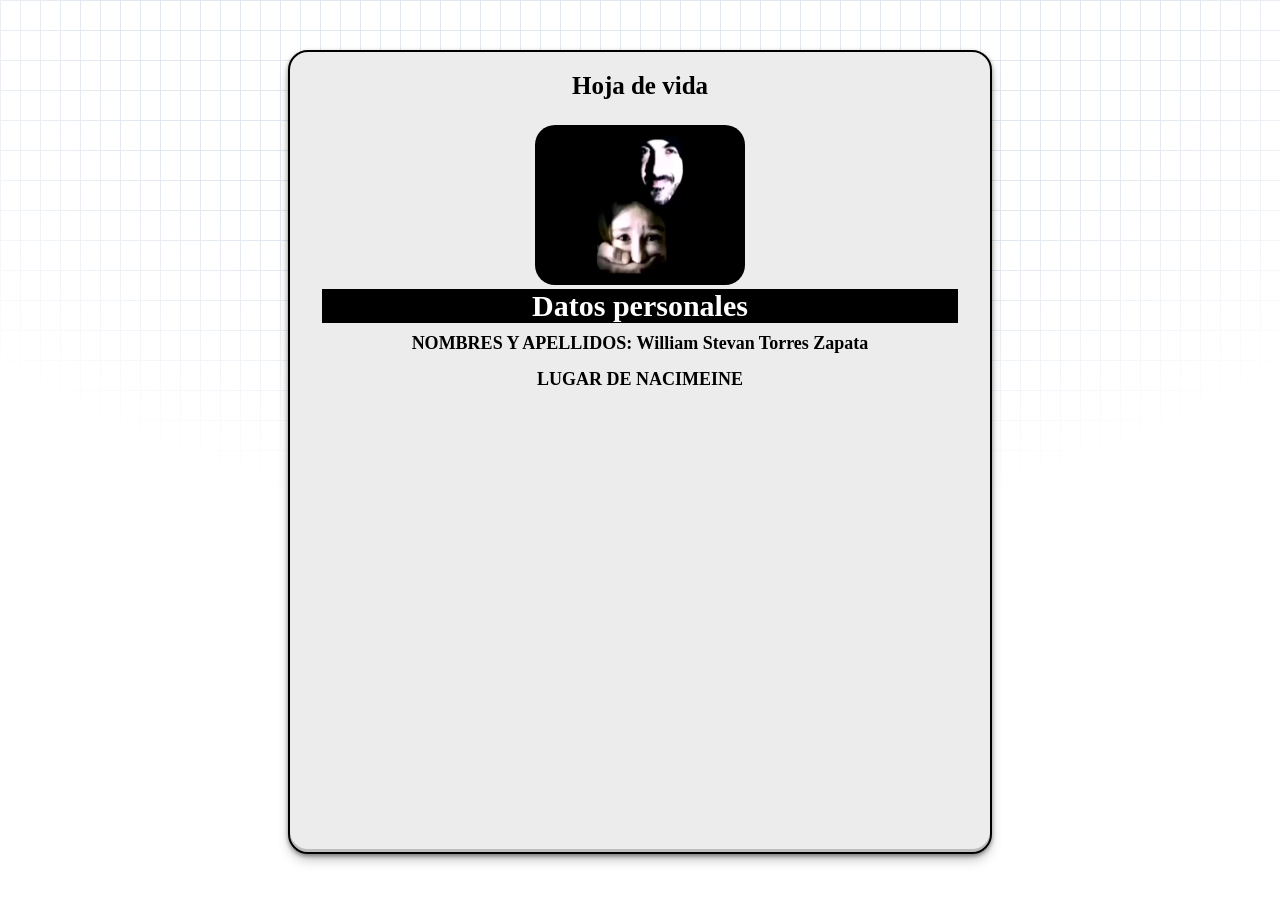
==== index.html @ a725bb1c "Creacion William" ====
<!DOCTYPE html>
<html lang="es">
<head>
    <meta charset="UTF-8">
    <meta name="viewport" content="width=device-width, initial-scale=1.0">
    <title>Hoja de vida</title>
    <link rel="stylesheet" href="style.css">
</head>
<body>
<div class="grid-wrapper">
 <div class="grid-background"></div>
 <div class="card">
    <h3>Hoja  de vida</h3>
    <img src="Img/65c7005f8ef31.webp" alt=""> 
    <div class="contenedor1">
        <div class="contenedor2" style="margin-left: 2rem; margin-right: 2rem;">
            <h1>Datos personales</h1>
        </div>
    </div>
    <h2>NOMBRES Y APELLIDOS: William Stevan Torres Zapata</h2>
    <h2>LUGAR DE NACIMEINE</h2>
 </div>
</div>
</body>
</html>
---- style.css ----
/* From Uiverse.io by Gautammsharma */ 
.grid-background {
  position: absolute;
  top: 0;
  right: 0;
  bottom: 0;
  left: 0;
  z-index: 0;
  background-image: linear-gradient(to right, #e2e8f0 1px, transparent 1px),
    linear-gradient(to bottom, #e2e8f0 1px, transparent 1px);
  background-size: 20px 30px;
  -webkit-mask-image: radial-gradient(
    ellipse 70% 60% at 50% 0%,
    #000 60%,
    transparent 100%
  );
  mask-image: radial-gradient(
    ellipse 70% 60% at 50% 0%,
    #000 60%,
    transparent 100%
  );
}

/* From Uiverse.io by adamgiebl */ 
.card {
  width: 700px;
  height: 800px;
  margin: 50px auto;
  background: rgb(236, 236, 236);
  position: relative;
  text-align: center;
  border-radius: 20px;
  border: 2px solid black;
  box-shadow: rgba(0, 0, 0, 0.4) 0px 2px 4px, rgba(0, 0, 0, 0.3) 0px 7px 13px -3px, rgba(0, 0, 0, 0.2) 0px -3px 0px inset;
}

h1 {
  font-size: 30px;
  color: white;
  margin-top: 20px;
  background-color: black;
  margin: 0px;
}

h2 {
  font-size: 18px;
  color: black;
  margin-top: 10px;
}

h3 {
  font-size: 25px;
  color: black;
  margin-top: 20px;
}

img {
  width: 30%;
  height: 20%;
  object-fit: cover;
  border-radius: 20px;
}
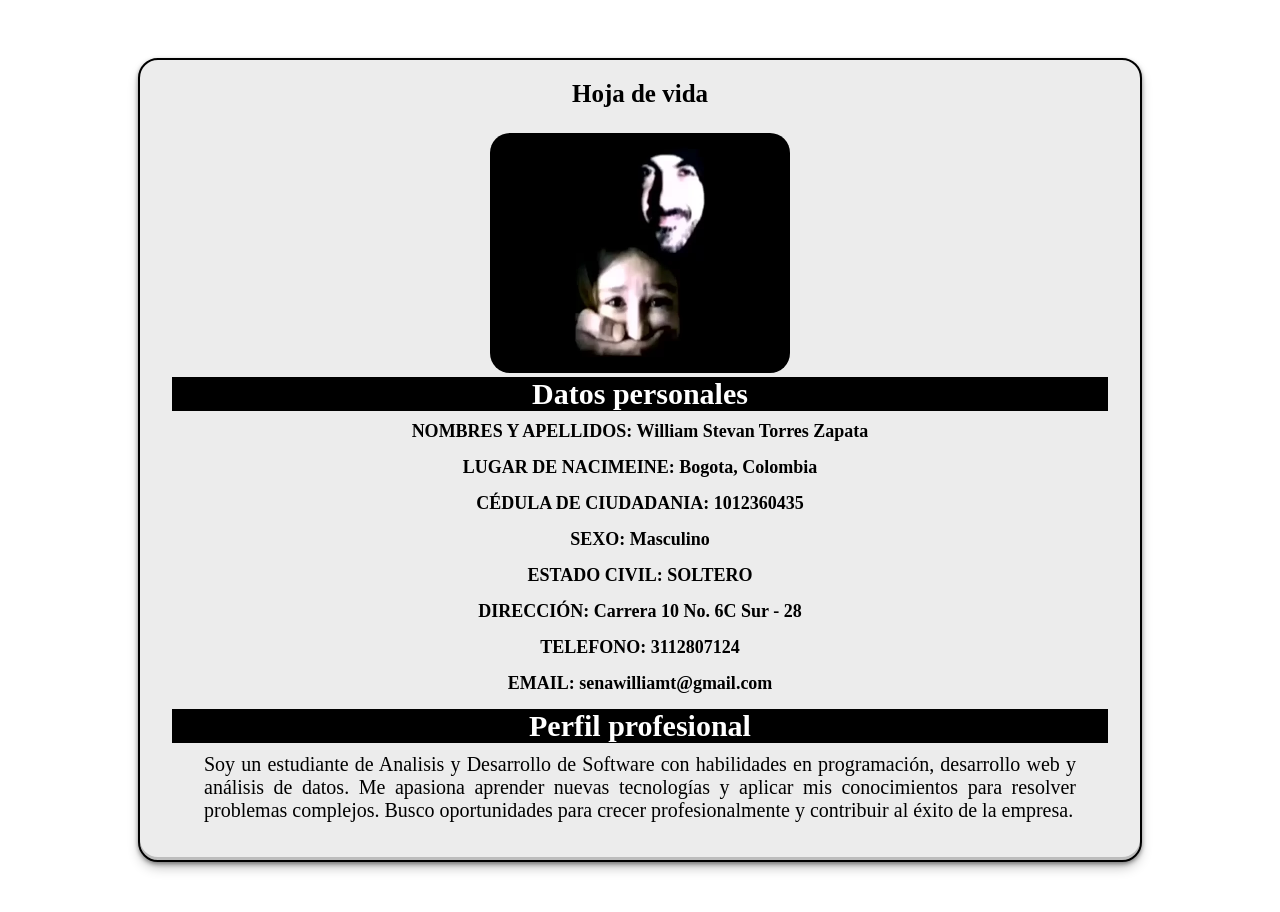
==== commit fb8c9527: "estructuración portafolio" ====
--- a/index.html
+++ b/index.html
@@ -6,20 +6,34 @@
     <title>Hoja de vida</title>
     <link rel="stylesheet" href="style.css">
 </head>
+<header>
+</header>
 <body>
-<div class="grid-wrapper">
- <div class="grid-background"></div>
- <div class="card">
-    <h3>Hoja  de vida</h3>
-    <img src="Img/65c7005f8ef31.webp" alt=""> 
-    <div class="contenedor1">
+    <!-- From Uiverse.io by vikas7754 --> 
+    <div class="container"></div>
+        <div class="card">
+        <h3>Hoja  de vida</h3>
+        <img src="Img/65c7005f8ef31.webp" alt=""> 
+            <div class="contenedor1">
+                <div class="contenedor2" style="margin-left: 2rem; margin-right: 2rem;">
+                <h1>Datos personales</h1>
+                </div>
+            </div>
+        <div class="contenedor3" style="flex-wrap: wrap;">
+            <h2>NOMBRES Y APELLIDOS: William Stevan Torres Zapata</h2>
+            <h2>LUGAR DE NACIMEINE: Bogota, Colombia</h2>
+            <h2>CÉDULA DE CIUDADANIA: 1012360435</h2>
+            <h2>SEXO: Masculino</h2>
+            <h2>ESTADO CIVIL: SOLTERO</h2>
+            <h2>DIRECCIÓN: Carrera 10 No. 6C Sur - 28</h2>
+            <h2>TELEFONO: 3112807124</h2>
+            <h2>EMAIL: senawilliamt@gmail.com</h2>
+        </div>
         <div class="contenedor2" style="margin-left: 2rem; margin-right: 2rem;">
-            <h1>Datos personales</h1>
+            <h1>Perfil profesional</h1>
+            <p>Soy un estudiante de Analisis y Desarrollo de Software con habilidades en programación, desarrollo web y análisis de datos. Me apasiona aprender nuevas tecnologías y aplicar mis conocimientos para resolver problemas complejos. Busco oportunidades para crecer profesionalmente y contribuir al éxito de la empresa.</p>
         </div>
-    </div>
-    <h2>NOMBRES Y APELLIDOS: William Stevan Torres Zapata</h2>
-    <h2>LUGAR DE NACIMEINE</h2>
  </div>
-</div>
+
 </body>
 </html>
--- a/style.css
+++ b/style.css
@@ -1,29 +1,6 @@
-/* From Uiverse.io by Gautammsharma */ 
-.grid-background {
-  position: absolute;
-  top: 0;
-  right: 0;
-  bottom: 0;
-  left: 0;
-  z-index: 0;
-  background-image: linear-gradient(to right, #e2e8f0 1px, transparent 1px),
-    linear-gradient(to bottom, #e2e8f0 1px, transparent 1px);
-  background-size: 20px 30px;
-  -webkit-mask-image: radial-gradient(
-    ellipse 70% 60% at 50% 0%,
-    #000 60%,
-    transparent 100%
-  );
-  mask-image: radial-gradient(
-    ellipse 70% 60% at 50% 0%,
-    #000 60%,
-    transparent 100%
-  );
-}
-
 /* From Uiverse.io by adamgiebl */ 
 .card {
-  width: 700px;
+  width: 1000px;
   height: 800px;
   margin: 50px auto;
   background: rgb(236, 236, 236);
@@ -54,9 +31,85 @@
   margin-top: 20px;
 }
 
+p {
+  font-size: 20px;
+  color: black;
+  margin-top: 10px;
+  text-align: justify;
+  margin-left: 2rem;
+  margin-right: 2rem;
+}
+
 img {
   width: 30%;
-  height: 20%;
+  height: 30%;
   object-fit: cover;
   border-radius: 20px;
-}+}
+/* From Uiverse.io by vikas7754 */ 
+.container {
+  width: 100%;
+  height: 100%;
+  /* Add your background pattern here */
+  --sz: 15px;
+  --c0: #000;
+  --c1: #c71175;
+  --ts: 50% / calc(var(--sz) * 8) calc(var(--sz) * 16);
+  margin: 0;
+  padding: 0;
+  overflow: hidden;
+  --dot: var(--c1) 0 calc(var(--sz) * 0.78),
+    #fff0 calc(calc(var(--sz) * 0.78) + 1px) 100%;
+  --dot2: radial-gradient(circle at 90% 0%, var(--dot)) var(--ts),
+    radial-gradient(circle at 65% 0%, var(--dot)) var(--ts),
+    radial-gradient(circle at 40% 0%, var(--dot)) var(--ts),
+    radial-gradient(circle at 15% 0%, var(--dot)) var(--ts);
+  --cg1: conic-gradient(from -90deg at 5% 51%, var(--c0) 0 90deg, #fff0 0 100%)
+    var(--ts);
+  --cg2: conic-gradient(from -90deg at 25% 50%, var(--c1) 0 90deg, #fff0 0 100%)
+    var(--ts);
+  --cg3: conic-gradient(
+      from -90deg at 30% 38.5%,
+      var(--c0) 0 90deg,
+      #fff0 0 100%
+    )
+    var(--ts);
+  --cg4: conic-gradient(
+      from -90deg at 50% 37.5%,
+      var(--c1) 0 90deg,
+      #fff0 0 100%
+    )
+    var(--ts);
+  --cg5: conic-gradient(from -90deg at 55% 26%, var(--c0) 0 90deg, #fff0 0 100%)
+    var(--ts);
+  --cg6: conic-gradient(from -90deg at 75% 25%, var(--c1) 0 90deg, #fff0 0 100%)
+    var(--ts);
+  --cg7: conic-gradient(
+      from -90deg at 80% 13.5%,
+      var(--c0) 0 90deg,
+      #fff0 0 100%
+    )
+    var(--ts);
+  --cg8: conic-gradient(
+      from -90deg at 100% 12.5%,
+      var(--c1) 0 90deg,
+      #fff0 0 100%
+    )
+    var(--ts);
+
+  background: var(--dot2), var(--dot2),
+    radial-gradient(circle at 90% 100%, var(--dot)) var(--ts),
+    radial-gradient(circle at 65% 100%, var(--dot)) var(--ts),
+    radial-gradient(circle at 40% 100%, var(--dot)) var(--ts),
+    radial-gradient(circle at 15% 100%, var(--dot)) var(--ts),
+    radial-gradient(circle at 90% 12.5%, var(--dot)) var(--ts),
+    radial-gradient(circle at 65% 25%, var(--dot)) var(--ts),
+    radial-gradient(circle at 40% 37.5%, var(--dot)) var(--ts),
+    radial-gradient(circle at 15% 50%, var(--dot)) var(--ts), var(--cg1),
+    var(--cg1), var(--cg2), var(--cg2), var(--cg3), var(--cg3), var(--cg4),
+    var(--cg4), var(--cg5), var(--cg5), var(--cg6), var(--cg6), var(--cg7),
+    var(--cg7), var(--cg8), var(--cg8),
+    linear-gradient(-45deg, #fff0 0 32.25%, #0002 50%, #000 77.5%) var(--ts),
+    linear-gradient(-45deg, #fff0 0 32.25%, #000 60%) var(--ts),
+    repeating-linear-gradient(90deg, var(--c0) 0 5%, var(--c1) 0 25%) var(--ts);
+}
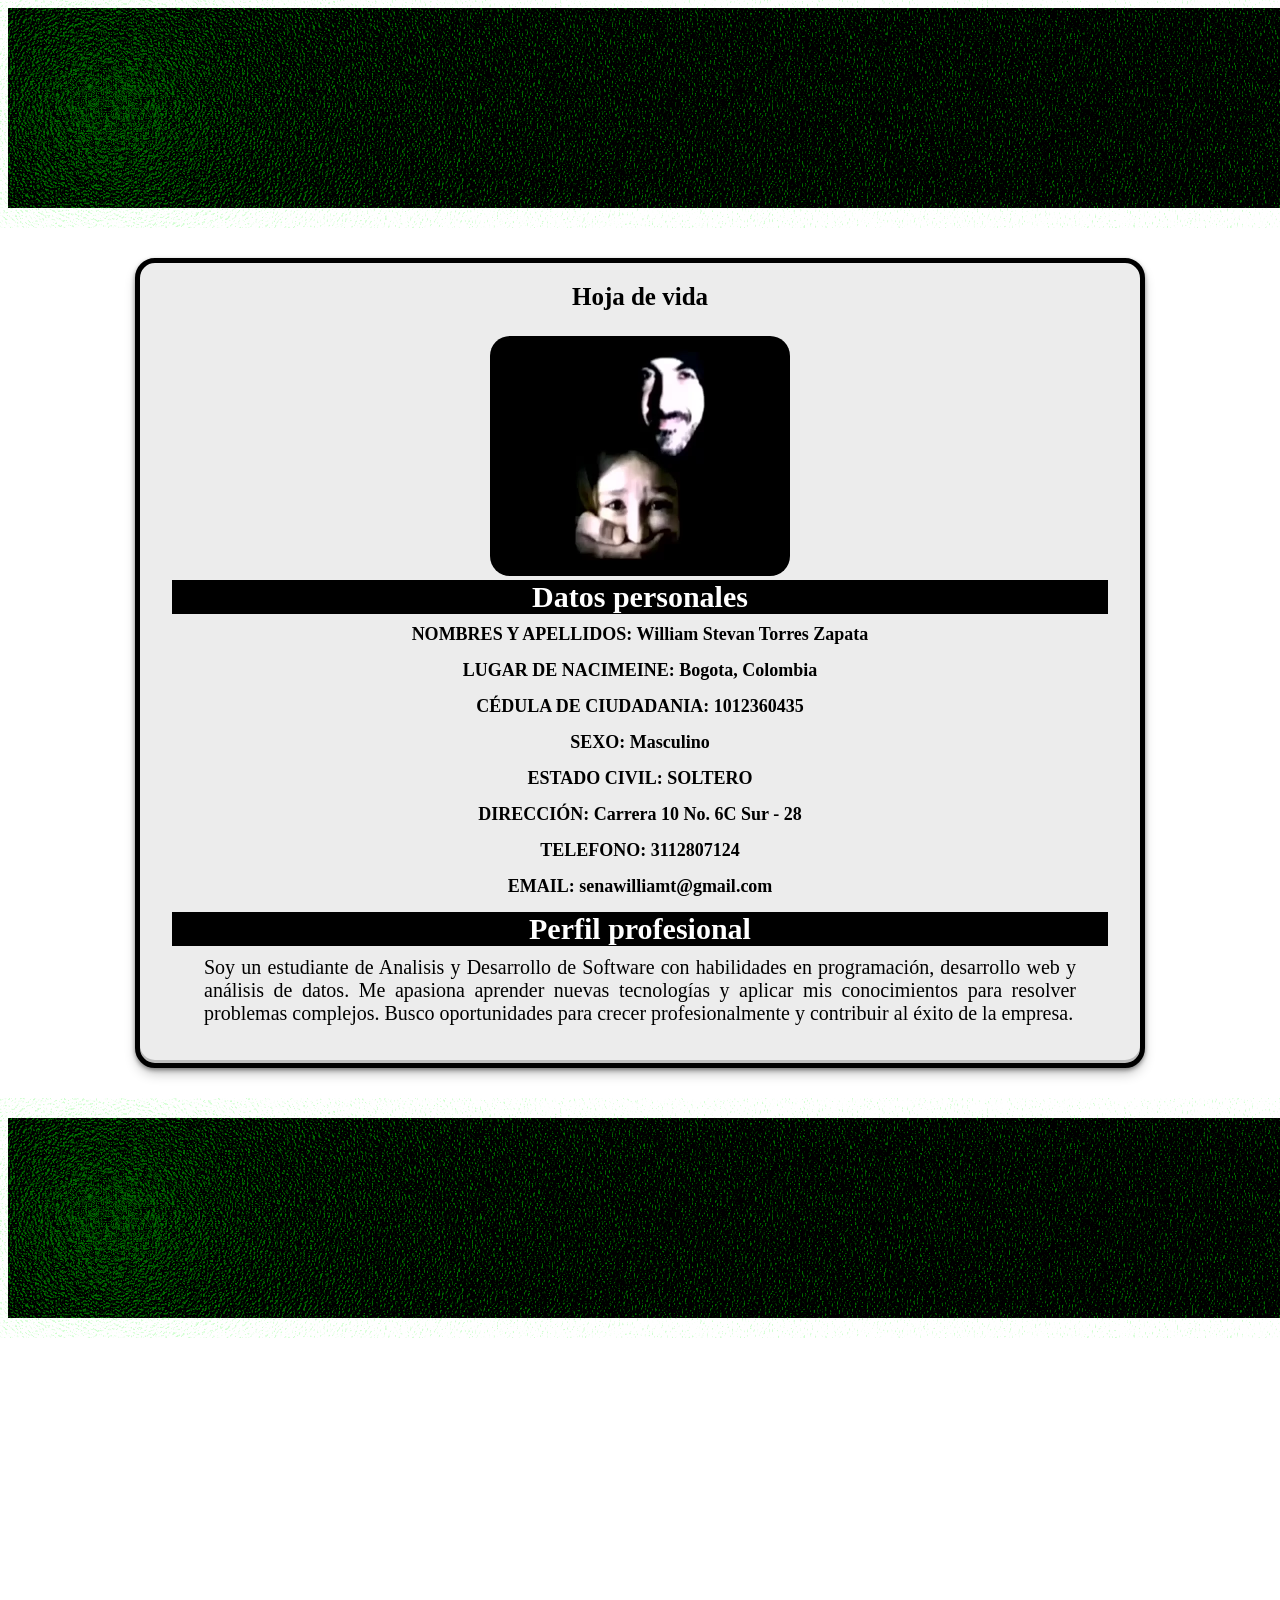
==== commit b2c58d82: "cambios2.0" ====
--- a/index.html
+++ b/index.html
@@ -6,11 +6,46 @@
     <title>Hoja de vida</title>
     <link rel="stylesheet" href="style.css">
 </head>
+<body>
 <header>
+    <!-- From Uiverse.io by chase2k25 --> 
+    <div class="encrypted-neon-pattern">
+    <svg class="texture-filter">
+        <filter id="neon-texture">
+        <feTurbulence
+            result="noise"
+            numOctaves="2"
+            baseFrequency="0.6"
+            type="fractalNoise"
+        ></feTurbulence>
+        <feSpecularLighting
+            result="specular"
+            lighting-color="#008000"
+            specularExponent="25"
+            specularConstant="0.9"
+            surfaceScale="3"
+            in="noise"
+        >
+            <fePointLight z="90" y="100" x="100"></fePointLight>
+        </feSpecularLighting>
+        <feComposite
+            result="litNoise"
+            operator="over"
+            in2="SourceGraphic"
+            in="specular"
+        ></feComposite>
+        <feBlend mode="screen" in2="litNoise" in="SourceGraphic"></feBlend>
+        </filter>
+    </svg>
 </header>
-<body>
-    <!-- From Uiverse.io by vikas7754 --> 
-    <div class="container"></div>
+    <!-- From Uiverse.io by jaykdoe --> 
+    <div class="container">
+    <div id="stars"></div>
+    <div id="stars2"></div>
+    <div id="stars3"></div>
+    <div></div>
+    </div>
+    </div>
         <div class="card">
         <h3>Hoja  de vida</h3>
         <img src="Img/65c7005f8ef31.webp" alt=""> 
@@ -34,6 +69,37 @@
             <p>Soy un estudiante de Analisis y Desarrollo de Software con habilidades en programación, desarrollo web y análisis de datos. Me apasiona aprender nuevas tecnologías y aplicar mis conocimientos para resolver problemas complejos. Busco oportunidades para crecer profesionalmente y contribuir al éxito de la empresa.</p>
         </div>
  </div>
+<footer>
+    <!-- From Uiverse.io by chase2k25 --> 
+    <div class="encrypted-neon-pattern">
+    <svg class="texture-filter">
+        <filter id="neon-texture">
+        <feTurbulence
+            result="noise"
+            numOctaves="2"
+            baseFrequency="0.6"
+            type="fractalNoise"
+        ></feTurbulence>
+        <feSpecularLighting
+            result="specular"
+            lighting-color="#008000"
+            specularExponent="25"
+            specularConstant="0.9"
+            surfaceScale="3"
+            in="noise"
+        >
+            <fePointLight z="90" y="100" x="100"></fePointLight>
+        </feSpecularLighting>
+        <feComposite
+            result="litNoise"
+            operator="over"
+            in2="SourceGraphic"
+            in="specular"
+        ></feComposite>
+        <feBlend mode="screen" in2="litNoise" in="SourceGraphic"></feBlend>
+        </filter>
+    </svg>
+</footer>
+</body>
 
-</body>
 </html>
--- a/style.css
+++ b/style.css
@@ -1,3 +1,6 @@
+* {
+  
+}
 /* From Uiverse.io by adamgiebl */ 
 .card {
   width: 1000px;
@@ -7,7 +10,7 @@
   position: relative;
   text-align: center;
   border-radius: 20px;
-  border: 2px solid black;
+  border: 5px solid rgb(0, 0, 0);
   box-shadow: rgba(0, 0, 0, 0.4) 0px 2px 4px, rgba(0, 0, 0, 0.3) 0px 7px 13px -3px, rgba(0, 0, 0, 0.2) 0px -3px 0px inset;
 }
 
@@ -46,70 +49,2144 @@
   object-fit: cover;
   border-radius: 20px;
 }
-/* From Uiverse.io by vikas7754 */ 
+/* From Uiverse.io by chase2k25 */ 
+.grid-wrapper {
+  height: 100%;
+  width: 100%;
+  position: relative;
+  background-color: #f8fafc;
+  display: flex;
+}
+
+.grid-background {
+  position: absolute;
+  display: flex;
+  top: 0;
+  right: 0;
+  bottom: 0;
+  left: 0;
+  z-index: 0;
+  background-image: linear-gradient(to right, #e2e8f0 1px, transparent 1px),
+    linear-gradient(to bottom, #e2e8f0 1px, transparent 1px);
+  background-size: 20px 30px;
+  -webkit-mask-image: radial-gradient(
+    ellipse 70% 60% at 50% 0%,
+    #000 60%,
+    transparent 100%
+  );
+  mask-image: radial-gradient(
+    ellipse 70% 60% at 50% 0%,
+    #000 60%,
+    transparent 100%
+  );
+}
+.encrypted-neon-pattern {
+  width: 2545px;
+  height: 200px;
+  background: linear-gradient(135deg, #000000, #000000 50%, #000000);
+  filter: url(#neon-texture);
+  position: absolute;
+  display: flex;
+}
+
+/* From Uiverse.io by jaykdoe */ 
 .container {
-  width: 100%;
-  height: 100%;
-  /* Add your background pattern here */
-  --sz: 15px;
-  --c0: #000;
-  --c1: #c71175;
-  --ts: 50% / calc(var(--sz) * 8) calc(var(--sz) * 16);
-  margin: 0;
-  padding: 0;
+  height: 200px;
+  width: 2545px;
+  background: radial-gradient(ellipse at bottom, #1b2735 0%, #090a0f 100%);
   overflow: hidden;
-  --dot: var(--c1) 0 calc(var(--sz) * 0.78),
-    #fff0 calc(calc(var(--sz) * 0.78) + 1px) 100%;
-  --dot2: radial-gradient(circle at 90% 0%, var(--dot)) var(--ts),
-    radial-gradient(circle at 65% 0%, var(--dot)) var(--ts),
-    radial-gradient(circle at 40% 0%, var(--dot)) var(--ts),
-    radial-gradient(circle at 15% 0%, var(--dot)) var(--ts);
-  --cg1: conic-gradient(from -90deg at 5% 51%, var(--c0) 0 90deg, #fff0 0 100%)
-    var(--ts);
-  --cg2: conic-gradient(from -90deg at 25% 50%, var(--c1) 0 90deg, #fff0 0 100%)
-    var(--ts);
-  --cg3: conic-gradient(
-      from -90deg at 30% 38.5%,
-      var(--c0) 0 90deg,
-      #fff0 0 100%
-    )
-    var(--ts);
-  --cg4: conic-gradient(
-      from -90deg at 50% 37.5%,
-      var(--c1) 0 90deg,
-      #fff0 0 100%
-    )
-    var(--ts);
-  --cg5: conic-gradient(from -90deg at 55% 26%, var(--c0) 0 90deg, #fff0 0 100%)
-    var(--ts);
-  --cg6: conic-gradient(from -90deg at 75% 25%, var(--c1) 0 90deg, #fff0 0 100%)
-    var(--ts);
-  --cg7: conic-gradient(
-      from -90deg at 80% 13.5%,
-      var(--c0) 0 90deg,
-      #fff0 0 100%
-    )
-    var(--ts);
-  --cg8: conic-gradient(
-      from -90deg at 100% 12.5%,
-      var(--c1) 0 90deg,
-      #fff0 0 100%
-    )
-    var(--ts);
+}
 
-  background: var(--dot2), var(--dot2),
-    radial-gradient(circle at 90% 100%, var(--dot)) var(--ts),
-    radial-gradient(circle at 65% 100%, var(--dot)) var(--ts),
-    radial-gradient(circle at 40% 100%, var(--dot)) var(--ts),
-    radial-gradient(circle at 15% 100%, var(--dot)) var(--ts),
-    radial-gradient(circle at 90% 12.5%, var(--dot)) var(--ts),
-    radial-gradient(circle at 65% 25%, var(--dot)) var(--ts),
-    radial-gradient(circle at 40% 37.5%, var(--dot)) var(--ts),
-    radial-gradient(circle at 15% 50%, var(--dot)) var(--ts), var(--cg1),
-    var(--cg1), var(--cg2), var(--cg2), var(--cg3), var(--cg3), var(--cg4),
-    var(--cg4), var(--cg5), var(--cg5), var(--cg6), var(--cg6), var(--cg7),
-    var(--cg7), var(--cg8), var(--cg8),
-    linear-gradient(-45deg, #fff0 0 32.25%, #0002 50%, #000 77.5%) var(--ts),
-    linear-gradient(-45deg, #fff0 0 32.25%, #000 60%) var(--ts),
-    repeating-linear-gradient(90deg, var(--c0) 0 5%, var(--c1) 0 25%) var(--ts);
+#stars {
+  width: 1px;
+  height: 1px;
+  background: transparent;
+  box-shadow:
+    501px 811px #fff,
+    1450px 1324px #fff,
+    1093px 1780px #fff,
+    1469px 678px #fff,
+    904px 741px #fff,
+    1160px 781px #fff,
+    1841px 1962px #fff,
+    1630px 1667px #fff,
+    1788px 676px #fff,
+    367px 1734px #fff,
+    1343px 156px #fff,
+    1283px 1142px #fff,
+    1062px 378px #fff,
+    1395px 467px #fff,
+    1017px 1891px #fff,
+    137px 1114px #fff,
+    1767px 1403px #fff,
+    1543px 11px #fff,
+    1078px 181px #fff,
+    1189px 1574px #fff,
+    1697px 1551px #fff,
+    439px 472px #fff,
+    1491px 677px #fff,
+    1364px 599px #fff,
+    34px 382px #fff,
+    1221px 1584px #fff,
+    1266px 1499px #fff,
+    169px 1907px #fff,
+    1219px 1125px #fff,
+    659px 18px #fff,
+    1731px 1959px #fff,
+    332px 1216px #fff,
+    1913px 788px #fff,
+    80px 712px #fff,
+    326px 1605px #fff,
+    574px 1502px #fff,
+    473px 1653px #fff,
+    404px 975px #fff,
+    322px 1797px #fff,
+    425px 1321px #fff,
+    1121px 1797px #fff,
+    731px 647px #fff,
+    891px 1584px #fff,
+    1523px 109px #fff,
+    1379px 244px #fff,
+    865px 1064px #fff,
+    493px 956px #fff,
+    624px 1380px #fff,
+    440px 619px #fff,
+    1630px 767px #fff,
+    955px 1196px #fff,
+    62px 729px #fff,
+    126px 946px #fff,
+    1256px 896px #fff,
+    1444px 256px #fff,
+    661px 1628px #fff,
+    1078px 1716px #fff,
+    300px 737px #fff,
+    1734px 413px #fff,
+    1296px 129px #fff,
+    1771px 1678px #fff,
+    977px 1764px #fff,
+    1879px 549px #fff,
+    665px 1531px #fff,
+    89px 701px #fff,
+    1084px 1183px #fff,
+    1597px 1576px #fff,
+    1354px 1774px #fff,
+    554px 1471px #fff,
+    1469px 287px #fff,
+    887px 106px #fff,
+    1962px 766px #fff,
+    638px 805px #fff,
+    1651px 741px #fff,
+    1517px 1826px #fff,
+    24px 1152px #fff,
+    507px 558px #fff,
+    1262px 652px #fff,
+    246px 1048px #fff,
+    1077px 421px #fff,
+    1866px 1847px #fff,
+    1986px 1561px #fff,
+    704px 632px #fff,
+    1991px 1875px #fff,
+    1227px 395px #fff,
+    45px 1116px #fff,
+    247px 786px #fff,
+    890px 607px #fff,
+    787px 1235px #fff,
+    557px 524px #fff,
+    1582px 1285px #fff,
+    1725px 1366px #fff,
+    952px 747px #fff,
+    251px 458px #fff,
+    1500px 1250px #fff,
+    1999px 1734px #fff,
+    1336px 1955px #fff,
+    1705px 1464px #fff,
+    728px 697px #fff,
+    594px 510px #fff,
+    1345px 1990px #fff,
+    1919px 1803px #fff,
+    1117px 966px #fff,
+    1629px 97px #fff,
+    1046px 1196px #fff,
+    810px 1092px #fff,
+    722px 976px #fff,
+    406px 18px #fff,
+    1665px 1860px #fff,
+    1758px 1628px #fff,
+    1183px 463px #fff,
+    564px 239px #fff,
+    13px 1767px #fff,
+    1482px 1472px #fff,
+    1700px 347px #fff,
+    1362px 244px #fff,
+    1141px 1708px #fff,
+    22px 885px #fff,
+    374px 1309px #fff,
+    1034px 1037px #fff,
+    1725px 1086px #fff,
+    1343px 1921px #fff,
+    596px 903px #fff,
+    1061px 478px #fff,
+    18px 1409px #fff,
+    729px 1364px #fff,
+    264px 911px #fff,
+    677px 1442px #fff,
+    123px 33px #fff,
+    1303px 646px #fff,
+    1945px 792px #fff,
+    1305px 938px #fff,
+    918px 1536px #fff,
+    620px 948px #fff,
+    183px 646px #fff,
+    695px 687px #fff,
+    881px 272px #fff,
+    1521px 1212px #fff,
+    1423px 1022px #fff,
+    1545px 1271px #fff,
+    1393px 348px #fff,
+    685px 1910px #fff,
+    1446px 856px #fff,
+    73px 1201px #fff,
+    736px 999px #fff,
+    673px 796px #fff,
+    469px 850px #fff,
+    1912px 142px #fff,
+    1278px 664px #fff,
+    184px 1990px #fff,
+    1173px 1312px #fff,
+    782px 1879px #fff,
+    323px 1035px #fff,
+    611px 908px #fff,
+    565px 1449px #fff,
+    748px 1713px #fff,
+    1047px 490px #fff,
+    1040px 1872px #fff,
+    1818px 1659px #fff,
+    1806px 1327px #fff,
+    386px 575px #fff,
+    1550px 463px #fff,
+    148px 687px #fff,
+    651px 1683px #fff,
+    1588px 1194px #fff,
+    1831px 2px #fff,
+    581px 876px #fff,
+    1396px 1743px #fff,
+    1212px 1810px #fff,
+    421px 1920px #fff,
+    658px 1461px #fff,
+    1859px 1809px #fff,
+    1456px 388px #fff,
+    186px 1627px #fff,
+    1528px 1145px #fff,
+    171px 97px #fff,
+    674px 1072px #fff,
+    676px 1052px #fff,
+    1165px 1131px #fff,
+    1088px 781px #fff,
+    1231px 948px #fff,
+    330px 257px #fff,
+    426px 1046px #fff,
+    549px 652px #fff,
+    1338px 74px #fff,
+    1749px 364px #fff,
+    931px 369px #fff,
+    383px 1428px #fff,
+    1558px 389px #fff,
+    927px 133px #fff,
+    234px 1888px #fff,
+    1785px 1617px #fff,
+    556px 643px #fff,
+    401px 275px #fff,
+    406px 1644px #fff,
+    1253px 1852px #fff,
+    1599px 883px #fff,
+    744px 1721px #fff,
+    524px 1297px #fff,
+    1226px 1177px #fff,
+    1679px 55px #fff,
+    874px 1811px #fff,
+    838px 790px #fff,
+    1241px 430px #fff,
+    1676px 652px #fff,
+    1191px 568px #fff,
+    53px 1990px #fff,
+    1163px 237px #fff,
+    61px 223px #fff,
+    592px 456px #fff,
+    1844px 271px #fff,
+    1324px 1488px #fff,
+    1373px 717px #fff,
+    1822px 709px #fff,
+    1464px 941px #fff,
+    1445px 1118px #fff,
+    991px 1414px #fff,
+    1964px 1076px #fff,
+    108px 172px #fff,
+    641px 1722px #fff,
+    1539px 427px #fff,
+    1697px 45px #fff,
+    1301px 1353px #fff,
+    1060px 329px #fff,
+    967px 1396px #fff,
+    493px 301px #fff,
+    1228px 1406px #fff,
+    1211px 1653px #fff,
+    444px 1822px #fff,
+    1746px 353px #fff,
+    1449px 381px #fff,
+    671px 887px #fff,
+    650px 138px #fff,
+    30px 1839px #fff,
+    1094px 1405px #fff,
+    273px 796px #fff,
+    1618px 1964px #fff,
+    1045px 1849px #fff,
+    1472px 1155px #fff,
+    1529px 1312px #fff,
+    728px 448px #fff,
+    44px 1908px #fff,
+    691px 818px #fff,
+    254px 293px #fff,
+    1981px 1133px #fff,
+    1307px 375px #fff,
+    196px 316px #fff,
+    1241px 1975px #fff,
+    1138px 1706px #fff,
+    1769px 463px #fff,
+    1768px 1428px #fff,
+    1730px 590px #fff,
+    1780px 523px #fff,
+    1862px 1526px #fff,
+    1613px 909px #fff,
+    1266px 1781px #fff,
+    470px 352px #fff,
+    699px 1682px #fff,
+    1002px 614px #fff,
+    1209px 133px #fff,
+    1842px 518px #fff,
+    1422px 1836px #fff,
+    1720px 1901px #fff,
+    470px 1788px #fff,
+    1355px 1387px #fff,
+    146px 1162px #fff,
+    933px 80px #fff,
+    681px 1063px #fff,
+    313px 1341px #fff,
+    740px 1498px #fff,
+    168px 1014px #fff,
+    345px 1355px #fff,
+    1498px 1562px #fff,
+    1626px 1358px #fff,
+    890px 403px #fff,
+    663px 562px #fff,
+    1481px 168px #fff,
+    22px 719px #fff,
+    774px 1041px #fff,
+    1899px 829px #fff,
+    430px 158px #fff,
+    430px 361px #fff,
+    1592px 1334px #fff,
+    224px 323px #fff,
+    1639px 1131px #fff,
+    7px 271px #fff,
+    1646px 1514px #fff,
+    1605px 1444px #fff,
+    1820px 1665px #fff,
+    1549px 1641px #fff,
+    1609px 1377px #fff,
+    486px 1098px #fff,
+    229px 613px #fff,
+    542px 1694px #fff,
+    318px 256px #fff,
+    1861px 918px #fff,
+    889px 892px #fff,
+    442px 1524px #fff,
+    19px 422px #fff,
+    1935px 1908px #fff,
+    828px 109px #fff,
+    862px 1248px #fff,
+    1275px 560px #fff,
+    906px 63px #fff,
+    337px 1605px #fff,
+    1691px 918px #fff,
+    1414px 679px #fff,
+    1726px 749px #fff,
+    1540px 1149px #fff,
+    1337px 1466px #fff,
+    446px 430px #fff,
+    676px 1616px #fff,
+    840px 326px #fff,
+    976px 977px #fff,
+    1840px 642px #fff,
+    1273px 804px #fff,
+    1071px 928px #fff,
+    1292px 1675px #fff,
+    29px 1148px #fff,
+    1585px 135px #fff,
+    1007px 563px #fff,
+    1035px 78px #fff,
+    1174px 574px #fff,
+    120px 1304px #fff,
+    845px 1292px #fff,
+    861px 540px #fff,
+    234px 232px #fff,
+    1940px 1367px #fff,
+    759px 639px #fff,
+    1775px 1381px #fff,
+    906px 372px #fff,
+    1104px 1165px #fff,
+    1524px 911px #fff,
+    1882px 330px #fff,
+    1389px 700px #fff,
+    300px 1629px #fff,
+    220px 1614px #fff,
+    563px 140px #fff,
+    1611px 1586px #fff,
+    793px 1316px #fff,
+    325px 1070px #fff,
+    1722px 1462px #fff,
+    1406px 1120px #fff,
+    1169px 1768px #fff,
+    1956px 1053px #fff,
+    959px 1587px #fff,
+    585px 1566px #fff,
+    370px 204px #fff,
+    1606px 1416px #fff,
+    443px 1606px #fff,
+    1499px 1102px #fff,
+    1943px 105px #fff,
+    1121px 1594px #fff,
+    1512px 32px #fff,
+    871px 1425px #fff,
+    433px 100px #fff,
+    294px 1471px #fff,
+    1688px 1755px #fff,
+    1666px 591px #fff,
+    1034px 300px #fff,
+    734px 1178px #fff,
+    1342px 313px #fff,
+    1616px 1590px #fff,
+    1763px 1472px #fff,
+    632px 1935px #fff,
+    1708px 872px #fff,
+    1871px 915px #fff,
+    1829px 1020px #fff,
+    1599px 578px #fff,
+    42px 585px #fff,
+    1163px 1382px #fff,
+    1744px 1272px #fff,
+    984px 1426px #fff,
+    1786px 1584px #fff,
+    1813px 379px #fff,
+    1867px 1127px #fff,
+    97px 567px #fff,
+    626px 988px #fff,
+    1178px 79px #fff,
+    1703px 211px #fff,
+    961px 1785px #fff,
+    110px 975px #fff,
+    953px 1941px #fff,
+    1027px 1790px #fff,
+    1665px 107px #fff,
+    11px 964px #fff,
+    1718px 1147px #fff,
+    21px 1728px #fff,
+    1358px 1922px #fff,
+    872px 65px #fff,
+    1191px 1635px #fff,
+    762px 681px #fff,
+    1519px 1033px #fff,
+    906px 566px #fff,
+    1074px 657px #fff,
+    1093px 415px #fff,
+    51px 198px #fff,
+    1075px 1418px #fff,
+    1547px 1070px #fff,
+    225px 920px #fff,
+    850px 1974px #fff,
+    981px 595px #fff,
+    1425px 131px #fff,
+    460px 917px #fff,
+    56px 495px #fff,
+    714px 428px #fff,
+    920px 493px #fff,
+    470px 1521px #fff,
+    532px 821px #fff,
+    1905px 71px #fff,
+    883px 1501px #fff,
+    294px 196px #fff,
+    381px 1999px #fff,
+    332px 793px #fff,
+    1246px 408px #fff,
+    233px 149px #fff,
+    315px 231px #fff,
+    1594px 1302px #fff,
+    696px 1585px #fff,
+    791px 136px #fff,
+    479px 199px #fff,
+    1627px 1413px #fff,
+    1824px 924px #fff,
+    1631px 342px #fff,
+    1251px 1151px #fff,
+    284px 1781px #fff,
+    497px 1052px #fff,
+    204px 1161px #fff,
+    646px 1499px #fff,
+    1762px 558px #fff,
+    854px 1833px #fff,
+    883px 945px #fff,
+    44px 982px #fff,
+    1101px 834px #fff,
+    515px 1748px #fff,
+    1578px 1435px #fff,
+    819px 1258px #fff,
+    776px 670px #fff,
+    115px 385px #fff,
+    1478px 434px #fff,
+    885px 20px #fff,
+    192px 1513px #fff,
+    78px 1129px #fff,
+    1774px 1105px #fff,
+    955px 1149px #fff,
+    1817px 1929px #fff,
+    1106px 1832px #fff,
+    1107px 1997px #fff,
+    94px 23px #fff,
+    243px 982px #fff,
+    43px 1972px #fff,
+    1798px 673px #fff,
+    1131px 1589px #fff,
+    841px 14px #fff,
+    826px 345px #fff,
+    687px 56px #fff,
+    1084px 32px #fff,
+    1887px 1878px #fff,
+    153px 526px #fff,
+    1828px 253px #fff,
+    1947px 1105px #fff,
+    886px 700px #fff,
+    1307px 1723px #fff,
+    1274px 651px #fff,
+    1530px 837px #fff,
+    1699px 1637px #fff,
+    1703px 1331px #fff,
+    1929px 1557px #fff,
+    1763px 737px #fff,
+    1118px 1680px #fff,
+    1545px 692px #fff,
+    1462px 1092px #fff,
+    208px 1667px #fff,
+    1393px 859px #fff,
+    186px 1794px #fff,
+    351px 1199px #fff,
+    642px 1995px #fff,
+    1061px 1726px #fff,
+    1708px 115px #fff,
+    1233px 1305px #fff,
+    637px 1786px #fff,
+    1730px 603px #fff,
+    75px 1240px #fff,
+    1704px 1326px #fff,
+    584px 346px #fff,
+    438px 1554px #fff,
+    561px 513px #fff,
+    1382px 225px #fff,
+    467px 1674px #fff,
+    1403px 815px #fff,
+    1546px 1835px #fff,
+    127px 1119px #fff,
+    276px 591px #fff,
+    688px 1458px #fff,
+    765px 646px #fff,
+    474px 984px #fff,
+    171px 361px #fff,
+    94px 1480px #fff,
+    1962px 1666px #fff,
+    909px 1037px #fff,
+    1725px 222px #fff,
+    253px 1355px #fff,
+    1892px 1901px #fff,
+    275px 1847px #fff,
+    28px 1184px #fff,
+    1725px 1382px #fff,
+    882px 647px #fff,
+    1935px 1046px #fff,
+    10px 344px #fff,
+    292px 1328px #fff,
+    127px 1352px #fff,
+    752px 929px #fff,
+    1589px 384px #fff,
+    284px 1829px #fff,
+    381px 820px #fff,
+    1229px 1125px #fff,
+    777px 429px #fff,
+    1811px 1499px #fff,
+    1573px 287px #fff,
+    295px 756px #fff,
+    389px 616px #fff,
+    781px 41px #fff,
+    1092px 333px #fff,
+    794px 1588px #fff,
+    386px 1847px #fff,
+    1802px 710px #fff,
+    662px 60px #fff,
+    640px 264px #fff,
+    463px 746px #fff,
+    1859px 799px #fff,
+    763px 37px #fff,
+    639px 396px #fff,
+    357px 1071px #fff,
+    1190px 1430px #fff,
+    1814px 257px #fff,
+    1382px 235px #fff,
+    606px 1304px #fff,
+    1939px 1470px #fff,
+    1124px 349px #fff,
+    307px 1567px #fff,
+    310px 1323px #fff,
+    1145px 922px #fff,
+    1196px 1922px #fff,
+    1647px 544px #fff,
+    788px 1337px #fff,
+    257px 632px #fff,
+    1413px 414px #fff,
+    590px 620px #fff,
+    582px 794px #fff,
+    1702px 1481px #fff,
+    1055px 53px #fff,
+    157px 346px #fff,
+    50px 1901px #fff,
+    1038px 1369px #fff,
+    796px 1941px #fff,
+    215px 194px #fff,
+    1567px 1538px #fff,
+    367px 800px #fff,
+    1044px 489px #fff,
+    1109px 1712px #fff,
+    524px 327px #fff,
+    525px 1252px #fff,
+    1475px 1240px #fff,
+    529px 436px #fff,
+    795px 834px #fff,
+    122px 1371px #fff,
+    79px 482px #fff,
+    520px 1249px #fff,
+    336px 1878px #fff,
+    188px 944px #fff,
+    325px 1259px #fff,
+    1491px 1942px #fff,
+    620px 1054px #fff,
+    1606px 1153px #fff,
+    1448px 502px #fff,
+    53px 1381px #fff,
+    107px 1670px #fff,
+    1380px 618px #fff,
+    967px 1557px #fff,
+    1116px 1722px #fff,
+    1174px 1044px #fff,
+    1805px 717px #fff,
+    663px 394px #fff,
+    1848px 1007px #fff,
+    389px 802px #fff,
+    49px 392px #fff,
+    1650px 852px #fff,
+    1678px 1012px #fff,
+    335px 1009px #fff,
+    1818px 1631px #fff,
+    1568px 742px #fff,
+    1162px 1991px #fff,
+    52px 1190px #fff,
+    1401px 928px #fff,
+    119px 1549px #fff,
+    537px 1529px #fff,
+    2px 1709px #fff,
+    122px 387px #fff,
+    543px 2px #fff,
+    27px 1971px #fff,
+    507px 1377px #fff,
+    1362px 1080px #fff,
+    1031px 1544px #fff,
+    1631px 1174px #fff,
+    1603px 312px #fff,
+    1626px 1422px #fff,
+    1430px 615px #fff,
+    1958px 1431px #fff,
+    1946px 1412px #fff,
+    1848px 247px #fff,
+    984px 1808px #fff,
+    1396px 225px #fff,
+    319px 717px #fff,
+    1252px 875px #fff,
+    1619px 156px #fff,
+    951px 1971px #fff,
+    386px 355px #fff,
+    1406px 1151px #fff,
+    273px 1538px #fff,
+    844px 1570px #fff,
+    947px 151px #fff,
+    1363px 525px #fff,
+    209px 307px #fff,
+    1923px 1718px #fff,
+    993px 1741px #fff,
+    1513px 353px #fff,
+    1353px 61px #fff,
+    664px 352px #fff,
+    1382px 359px #fff,
+    1487px 1707px #fff,
+    657px 1045px #fff,
+    1107px 490px #fff,
+    1834px 1176px #fff,
+    837px 1438px #fff,
+    1947px 448px #fff,
+    1196px 333px #fff,
+    151px 555px #fff,
+    18px 992px #fff,
+    458px 748px #fff,
+    1801px 890px #fff,
+    1093px 1012px #fff,
+    315px 1101px #fff,
+    194px 323px #fff,
+    754px 292px #fff,
+    1737px 7px #fff,
+    40px 840px #fff,
+    1170px 805px #fff,
+    176px 1753px #fff,
+    805px 1148px #fff,
+    1578px 1271px #fff,
+    367px 1494px #fff,
+    363px 1111px #fff,
+    1955px 243px #fff,
+    1451px 1093px #fff,
+    375px 617px #fff,
+    1223px 720px #fff,
+    1178px 13px #fff,
+    1456px 865px #fff,
+    1440px 49px #fff,
+    186px 1569px #fff,
+    320px 1853px #fff,
+    300px 539px #fff,
+    1559px 509px #fff,
+    1985px 1108px #fff,
+    1588px 828px #fff,
+    525px 1432px #fff,
+    831px 363px #fff,
+    141px 281px #fff,
+    1319px 402px #fff,
+    40px 456px #fff,
+    1955px 478px #fff,
+    1758px 818px #fff,
+    1924px 688px #fff,
+    1030px 953px #fff,
+    1982px 210px #fff,
+    917px 1401px #fff,
+    1051px 1837px #fff,
+    1045px 463px #fff,
+    1744px 573px #fff,
+    529px 1530px #fff,
+    542px 469px #fff,
+    1982px 324px #fff,
+    1902px 1422px #fff,
+    1968px 782px #fff,
+    1666px 1561px #fff,
+    955px 304px #fff,
+    323px 778px #fff,
+    272px 443px #fff,
+    485px 581px #fff,
+    1353px 1058px #fff,
+    1257px 131px #fff,
+    434px 98px #fff,
+    1587px 1953px #fff,
+    1749px 68px #fff,
+    1984px 839px #fff,
+    1518px 183px #fff,
+    1071px 855px #fff,
+    1662px 1994px #fff,
+    1111px 106px #fff,
+    1954px 838px #fff;
+  animation: animStar 50s linear infinite;
 }
+#stars:after {
+  content: " ";
+  position: absolute;
+  top: 2000px;
+  width: 1px;
+  height: 1px;
+  background: transparent;
+  box-shadow:
+    501px 811px #fff,
+    1450px 1324px #fff,
+    1093px 1780px #fff,
+    1469px 678px #fff,
+    904px 741px #fff,
+    1160px 781px #fff,
+    1841px 1962px #fff,
+    1630px 1667px #fff,
+    1788px 676px #fff,
+    367px 1734px #fff,
+    1343px 156px #fff,
+    1283px 1142px #fff,
+    1062px 378px #fff,
+    1395px 467px #fff,
+    1017px 1891px #fff,
+    137px 1114px #fff,
+    1767px 1403px #fff,
+    1543px 11px #fff,
+    1078px 181px #fff,
+    1189px 1574px #fff,
+    1697px 1551px #fff,
+    439px 472px #fff,
+    1491px 677px #fff,
+    1364px 599px #fff,
+    34px 382px #fff,
+    1221px 1584px #fff,
+    1266px 1499px #fff,
+    169px 1907px #fff,
+    1219px 1125px #fff,
+    659px 18px #fff,
+    1731px 1959px #fff,
+    332px 1216px #fff,
+    1913px 788px #fff,
+    80px 712px #fff,
+    326px 1605px #fff,
+    574px 1502px #fff,
+    473px 1653px #fff,
+    404px 975px #fff,
+    322px 1797px #fff,
+    425px 1321px #fff,
+    1121px 1797px #fff,
+    731px 647px #fff,
+    891px 1584px #fff,
+    1523px 109px #fff,
+    1379px 244px #fff,
+    865px 1064px #fff,
+    493px 956px #fff,
+    624px 1380px #fff,
+    440px 619px #fff,
+    1630px 767px #fff,
+    955px 1196px #fff,
+    62px 729px #fff,
+    126px 946px #fff,
+    1256px 896px #fff,
+    1444px 256px #fff,
+    661px 1628px #fff,
+    1078px 1716px #fff,
+    300px 737px #fff,
+    1734px 413px #fff,
+    1296px 129px #fff,
+    1771px 1678px #fff,
+    977px 1764px #fff,
+    1879px 549px #fff,
+    665px 1531px #fff,
+    89px 701px #fff,
+    1084px 1183px #fff,
+    1597px 1576px #fff,
+    1354px 1774px #fff,
+    554px 1471px #fff,
+    1469px 287px #fff,
+    887px 106px #fff,
+    1962px 766px #fff,
+    638px 805px #fff,
+    1651px 741px #fff,
+    1517px 1826px #fff,
+    24px 1152px #fff,
+    507px 558px #fff,
+    1262px 652px #fff,
+    246px 1048px #fff,
+    1077px 421px #fff,
+    1866px 1847px #fff,
+    1986px 1561px #fff,
+    704px 632px #fff,
+    1991px 1875px #fff,
+    1227px 395px #fff,
+    45px 1116px #fff,
+    247px 786px #fff,
+    890px 607px #fff,
+    787px 1235px #fff,
+    557px 524px #fff,
+    1582px 1285px #fff,
+    1725px 1366px #fff,
+    952px 747px #fff,
+    251px 458px #fff,
+    1500px 1250px #fff,
+    1999px 1734px #fff,
+    1336px 1955px #fff,
+    1705px 1464px #fff,
+    728px 697px #fff,
+    594px 510px #fff,
+    1345px 1990px #fff,
+    1919px 1803px #fff,
+    1117px 966px #fff,
+    1629px 97px #fff,
+    1046px 1196px #fff,
+    810px 1092px #fff,
+    722px 976px #fff,
+    406px 18px #fff,
+    1665px 1860px #fff,
+    1758px 1628px #fff,
+    1183px 463px #fff,
+    564px 239px #fff,
+    13px 1767px #fff,
+    1482px 1472px #fff,
+    1700px 347px #fff,
+    1362px 244px #fff,
+    1141px 1708px #fff,
+    22px 885px #fff,
+    374px 1309px #fff,
+    1034px 1037px #fff,
+    1725px 1086px #fff,
+    1343px 1921px #fff,
+    596px 903px #fff,
+    1061px 478px #fff,
+    18px 1409px #fff,
+    729px 1364px #fff,
+    264px 911px #fff,
+    677px 1442px #fff,
+    123px 33px #fff,
+    1303px 646px #fff,
+    1945px 792px #fff,
+    1305px 938px #fff,
+    918px 1536px #fff,
+    620px 948px #fff,
+    183px 646px #fff,
+    695px 687px #fff,
+    881px 272px #fff,
+    1521px 1212px #fff,
+    1423px 1022px #fff,
+    1545px 1271px #fff,
+    1393px 348px #fff,
+    685px 1910px #fff,
+    1446px 856px #fff,
+    73px 1201px #fff,
+    736px 999px #fff,
+    673px 796px #fff,
+    469px 850px #fff,
+    1912px 142px #fff,
+    1278px 664px #fff,
+    184px 1990px #fff,
+    1173px 1312px #fff,
+    782px 1879px #fff,
+    323px 1035px #fff,
+    611px 908px #fff,
+    565px 1449px #fff,
+    748px 1713px #fff,
+    1047px 490px #fff,
+    1040px 1872px #fff,
+    1818px 1659px #fff,
+    1806px 1327px #fff,
+    386px 575px #fff,
+    1550px 463px #fff,
+    148px 687px #fff,
+    651px 1683px #fff,
+    1588px 1194px #fff,
+    1831px 2px #fff,
+    581px 876px #fff,
+    1396px 1743px #fff,
+    1212px 1810px #fff,
+    421px 1920px #fff,
+    658px 1461px #fff,
+    1859px 1809px #fff,
+    1456px 388px #fff,
+    186px 1627px #fff,
+    1528px 1145px #fff,
+    171px 97px #fff,
+    674px 1072px #fff,
+    676px 1052px #fff,
+    1165px 1131px #fff,
+    1088px 781px #fff,
+    1231px 948px #fff,
+    330px 257px #fff,
+    426px 1046px #fff,
+    549px 652px #fff,
+    1338px 74px #fff,
+    1749px 364px #fff,
+    931px 369px #fff,
+    383px 1428px #fff,
+    1558px 389px #fff,
+    927px 133px #fff,
+    234px 1888px #fff,
+    1785px 1617px #fff,
+    556px 643px #fff,
+    401px 275px #fff,
+    406px 1644px #fff,
+    1253px 1852px #fff,
+    1599px 883px #fff,
+    744px 1721px #fff,
+    524px 1297px #fff,
+    1226px 1177px #fff,
+    1679px 55px #fff,
+    874px 1811px #fff,
+    838px 790px #fff,
+    1241px 430px #fff,
+    1676px 652px #fff,
+    1191px 568px #fff,
+    53px 1990px #fff,
+    1163px 237px #fff,
+    61px 223px #fff,
+    592px 456px #fff,
+    1844px 271px #fff,
+    1324px 1488px #fff,
+    1373px 717px #fff,
+    1822px 709px #fff,
+    1464px 941px #fff,
+    1445px 1118px #fff,
+    991px 1414px #fff,
+    1964px 1076px #fff,
+    108px 172px #fff,
+    641px 1722px #fff,
+    1539px 427px #fff,
+    1697px 45px #fff,
+    1301px 1353px #fff,
+    1060px 329px #fff,
+    967px 1396px #fff,
+    493px 301px #fff,
+    1228px 1406px #fff,
+    1211px 1653px #fff,
+    444px 1822px #fff,
+    1746px 353px #fff,
+    1449px 381px #fff,
+    671px 887px #fff,
+    650px 138px #fff,
+    30px 1839px #fff,
+    1094px 1405px #fff,
+    273px 796px #fff,
+    1618px 1964px #fff,
+    1045px 1849px #fff,
+    1472px 1155px #fff,
+    1529px 1312px #fff,
+    728px 448px #fff,
+    44px 1908px #fff,
+    691px 818px #fff,
+    254px 293px #fff,
+    1981px 1133px #fff,
+    1307px 375px #fff,
+    196px 316px #fff,
+    1241px 1975px #fff,
+    1138px 1706px #fff,
+    1769px 463px #fff,
+    1768px 1428px #fff,
+    1730px 590px #fff,
+    1780px 523px #fff,
+    1862px 1526px #fff,
+    1613px 909px #fff,
+    1266px 1781px #fff,
+    470px 352px #fff,
+    699px 1682px #fff,
+    1002px 614px #fff,
+    1209px 133px #fff,
+    1842px 518px #fff,
+    1422px 1836px #fff,
+    1720px 1901px #fff,
+    470px 1788px #fff,
+    1355px 1387px #fff,
+    146px 1162px #fff,
+    933px 80px #fff,
+    681px 1063px #fff,
+    313px 1341px #fff,
+    740px 1498px #fff,
+    168px 1014px #fff,
+    345px 1355px #fff,
+    1498px 1562px #fff,
+    1626px 1358px #fff,
+    890px 403px #fff,
+    663px 562px #fff,
+    1481px 168px #fff,
+    22px 719px #fff,
+    774px 1041px #fff,
+    1899px 829px #fff,
+    430px 158px #fff,
+    430px 361px #fff,
+    1592px 1334px #fff,
+    224px 323px #fff,
+    1639px 1131px #fff,
+    7px 271px #fff,
+    1646px 1514px #fff,
+    1605px 1444px #fff,
+    1820px 1665px #fff,
+    1549px 1641px #fff,
+    1609px 1377px #fff,
+    486px 1098px #fff,
+    229px 613px #fff,
+    542px 1694px #fff,
+    318px 256px #fff,
+    1861px 918px #fff,
+    889px 892px #fff,
+    442px 1524px #fff,
+    19px 422px #fff,
+    1935px 1908px #fff,
+    828px 109px #fff,
+    862px 1248px #fff,
+    1275px 560px #fff,
+    906px 63px #fff,
+    337px 1605px #fff,
+    1691px 918px #fff,
+    1414px 679px #fff,
+    1726px 749px #fff,
+    1540px 1149px #fff,
+    1337px 1466px #fff,
+    446px 430px #fff,
+    676px 1616px #fff,
+    840px 326px #fff,
+    976px 977px #fff,
+    1840px 642px #fff,
+    1273px 804px #fff,
+    1071px 928px #fff,
+    1292px 1675px #fff,
+    29px 1148px #fff,
+    1585px 135px #fff,
+    1007px 563px #fff,
+    1035px 78px #fff,
+    1174px 574px #fff,
+    120px 1304px #fff,
+    845px 1292px #fff,
+    861px 540px #fff,
+    234px 232px #fff,
+    1940px 1367px #fff,
+    759px 639px #fff,
+    1775px 1381px #fff,
+    906px 372px #fff,
+    1104px 1165px #fff,
+    1524px 911px #fff,
+    1882px 330px #fff,
+    1389px 700px #fff,
+    300px 1629px #fff,
+    220px 1614px #fff,
+    563px 140px #fff,
+    1611px 1586px #fff,
+    793px 1316px #fff,
+    325px 1070px #fff,
+    1722px 1462px #fff,
+    1406px 1120px #fff,
+    1169px 1768px #fff,
+    1956px 1053px #fff,
+    959px 1587px #fff,
+    585px 1566px #fff,
+    370px 204px #fff,
+    1606px 1416px #fff,
+    443px 1606px #fff,
+    1499px 1102px #fff,
+    1943px 105px #fff,
+    1121px 1594px #fff,
+    1512px 32px #fff,
+    871px 1425px #fff,
+    433px 100px #fff,
+    294px 1471px #fff,
+    1688px 1755px #fff,
+    1666px 591px #fff,
+    1034px 300px #fff,
+    734px 1178px #fff,
+    1342px 313px #fff,
+    1616px 1590px #fff,
+    1763px 1472px #fff,
+    632px 1935px #fff,
+    1708px 872px #fff,
+    1871px 915px #fff,
+    1829px 1020px #fff,
+    1599px 578px #fff,
+    42px 585px #fff,
+    1163px 1382px #fff,
+    1744px 1272px #fff,
+    984px 1426px #fff,
+    1786px 1584px #fff,
+    1813px 379px #fff,
+    1867px 1127px #fff,
+    97px 567px #fff,
+    626px 988px #fff,
+    1178px 79px #fff,
+    1703px 211px #fff,
+    961px 1785px #fff,
+    110px 975px #fff,
+    953px 1941px #fff,
+    1027px 1790px #fff,
+    1665px 107px #fff,
+    11px 964px #fff,
+    1718px 1147px #fff,
+    21px 1728px #fff,
+    1358px 1922px #fff,
+    872px 65px #fff,
+    1191px 1635px #fff,
+    762px 681px #fff,
+    1519px 1033px #fff,
+    906px 566px #fff,
+    1074px 657px #fff,
+    1093px 415px #fff,
+    51px 198px #fff,
+    1075px 1418px #fff,
+    1547px 1070px #fff,
+    225px 920px #fff,
+    850px 1974px #fff,
+    981px 595px #fff,
+    1425px 131px #fff,
+    460px 917px #fff,
+    56px 495px #fff,
+    714px 428px #fff,
+    920px 493px #fff,
+    470px 1521px #fff,
+    532px 821px #fff,
+    1905px 71px #fff,
+    883px 1501px #fff,
+    294px 196px #fff,
+    381px 1999px #fff,
+    332px 793px #fff,
+    1246px 408px #fff,
+    233px 149px #fff,
+    315px 231px #fff,
+    1594px 1302px #fff,
+    696px 1585px #fff,
+    791px 136px #fff,
+    479px 199px #fff,
+    1627px 1413px #fff,
+    1824px 924px #fff,
+    1631px 342px #fff,
+    1251px 1151px #fff,
+    284px 1781px #fff,
+    497px 1052px #fff,
+    204px 1161px #fff,
+    646px 1499px #fff,
+    1762px 558px #fff,
+    854px 1833px #fff,
+    883px 945px #fff,
+    44px 982px #fff,
+    1101px 834px #fff,
+    515px 1748px #fff,
+    1578px 1435px #fff,
+    819px 1258px #fff,
+    776px 670px #fff,
+    115px 385px #fff,
+    1478px 434px #fff,
+    885px 20px #fff,
+    192px 1513px #fff,
+    78px 1129px #fff,
+    1774px 1105px #fff,
+    955px 1149px #fff,
+    1817px 1929px #fff,
+    1106px 1832px #fff,
+    1107px 1997px #fff,
+    94px 23px #fff,
+    243px 982px #fff,
+    43px 1972px #fff,
+    1798px 673px #fff,
+    1131px 1589px #fff,
+    841px 14px #fff,
+    826px 345px #fff,
+    687px 56px #fff,
+    1084px 32px #fff,
+    1887px 1878px #fff,
+    153px 526px #fff,
+    1828px 253px #fff,
+    1947px 1105px #fff,
+    886px 700px #fff,
+    1307px 1723px #fff,
+    1274px 651px #fff,
+    1530px 837px #fff,
+    1699px 1637px #fff,
+    1703px 1331px #fff,
+    1929px 1557px #fff,
+    1763px 737px #fff,
+    1118px 1680px #fff,
+    1545px 692px #fff,
+    1462px 1092px #fff,
+    208px 1667px #fff,
+    1393px 859px #fff,
+    186px 1794px #fff,
+    351px 1199px #fff,
+    642px 1995px #fff,
+    1061px 1726px #fff,
+    1708px 115px #fff,
+    1233px 1305px #fff,
+    637px 1786px #fff,
+    1730px 603px #fff,
+    75px 1240px #fff,
+    1704px 1326px #fff,
+    584px 346px #fff,
+    438px 1554px #fff,
+    561px 513px #fff,
+    1382px 225px #fff,
+    467px 1674px #fff,
+    1403px 815px #fff,
+    1546px 1835px #fff,
+    127px 1119px #fff,
+    276px 591px #fff,
+    688px 1458px #fff,
+    765px 646px #fff,
+    474px 984px #fff,
+    171px 361px #fff,
+    94px 1480px #fff,
+    1962px 1666px #fff,
+    909px 1037px #fff,
+    1725px 222px #fff,
+    253px 1355px #fff,
+    1892px 1901px #fff,
+    275px 1847px #fff,
+    28px 1184px #fff,
+    1725px 1382px #fff,
+    882px 647px #fff,
+    1935px 1046px #fff,
+    10px 344px #fff,
+    292px 1328px #fff,
+    127px 1352px #fff,
+    752px 929px #fff,
+    1589px 384px #fff,
+    284px 1829px #fff,
+    381px 820px #fff,
+    1229px 1125px #fff,
+    777px 429px #fff,
+    1811px 1499px #fff,
+    1573px 287px #fff,
+    295px 756px #fff,
+    389px 616px #fff,
+    781px 41px #fff,
+    1092px 333px #fff,
+    794px 1588px #fff,
+    386px 1847px #fff,
+    1802px 710px #fff,
+    662px 60px #fff,
+    640px 264px #fff,
+    463px 746px #fff,
+    1859px 799px #fff,
+    763px 37px #fff,
+    639px 396px #fff,
+    357px 1071px #fff,
+    1190px 1430px #fff,
+    1814px 257px #fff,
+    1382px 235px #fff,
+    606px 1304px #fff,
+    1939px 1470px #fff,
+    1124px 349px #fff,
+    307px 1567px #fff,
+    310px 1323px #fff,
+    1145px 922px #fff,
+    1196px 1922px #fff,
+    1647px 544px #fff,
+    788px 1337px #fff,
+    257px 632px #fff,
+    1413px 414px #fff,
+    590px 620px #fff,
+    582px 794px #fff,
+    1702px 1481px #fff,
+    1055px 53px #fff,
+    157px 346px #fff,
+    50px 1901px #fff,
+    1038px 1369px #fff,
+    796px 1941px #fff,
+    215px 194px #fff,
+    1567px 1538px #fff,
+    367px 800px #fff,
+    1044px 489px #fff,
+    1109px 1712px #fff,
+    524px 327px #fff,
+    525px 1252px #fff,
+    1475px 1240px #fff,
+    529px 436px #fff,
+    795px 834px #fff,
+    122px 1371px #fff,
+    79px 482px #fff,
+    520px 1249px #fff,
+    336px 1878px #fff,
+    188px 944px #fff,
+    325px 1259px #fff,
+    1491px 1942px #fff,
+    620px 1054px #fff,
+    1606px 1153px #fff,
+    1448px 502px #fff,
+    53px 1381px #fff,
+    107px 1670px #fff,
+    1380px 618px #fff,
+    967px 1557px #fff,
+    1116px 1722px #fff,
+    1174px 1044px #fff,
+    1805px 717px #fff,
+    663px 394px #fff,
+    1848px 1007px #fff,
+    389px 802px #fff,
+    49px 392px #fff,
+    1650px 852px #fff,
+    1678px 1012px #fff,
+    335px 1009px #fff,
+    1818px 1631px #fff,
+    1568px 742px #fff,
+    1162px 1991px #fff,
+    52px 1190px #fff,
+    1401px 928px #fff,
+    119px 1549px #fff,
+    537px 1529px #fff,
+    2px 1709px #fff,
+    122px 387px #fff,
+    543px 2px #fff,
+    27px 1971px #fff,
+    507px 1377px #fff,
+    1362px 1080px #fff,
+    1031px 1544px #fff,
+    1631px 1174px #fff,
+    1603px 312px #fff,
+    1626px 1422px #fff,
+    1430px 615px #fff,
+    1958px 1431px #fff,
+    1946px 1412px #fff,
+    1848px 247px #fff,
+    984px 1808px #fff,
+    1396px 225px #fff,
+    319px 717px #fff,
+    1252px 875px #fff,
+    1619px 156px #fff,
+    951px 1971px #fff,
+    386px 355px #fff,
+    1406px 1151px #fff,
+    273px 1538px #fff,
+    844px 1570px #fff,
+    947px 151px #fff,
+    1363px 525px #fff,
+    209px 307px #fff,
+    1923px 1718px #fff,
+    993px 1741px #fff,
+    1513px 353px #fff,
+    1353px 61px #fff,
+    664px 352px #fff,
+    1382px 359px #fff,
+    1487px 1707px #fff,
+    657px 1045px #fff,
+    1107px 490px #fff,
+    1834px 1176px #fff,
+    837px 1438px #fff,
+    1947px 448px #fff,
+    1196px 333px #fff,
+    151px 555px #fff,
+    18px 992px #fff,
+    458px 748px #fff,
+    1801px 890px #fff,
+    1093px 1012px #fff,
+    315px 1101px #fff,
+    194px 323px #fff,
+    754px 292px #fff,
+    1737px 7px #fff,
+    40px 840px #fff,
+    1170px 805px #fff,
+    176px 1753px #fff,
+    805px 1148px #fff,
+    1578px 1271px #fff,
+    367px 1494px #fff,
+    363px 1111px #fff,
+    1955px 243px #fff,
+    1451px 1093px #fff,
+    375px 617px #fff,
+    1223px 720px #fff,
+    1178px 13px #fff,
+    1456px 865px #fff,
+    1440px 49px #fff,
+    186px 1569px #fff,
+    320px 1853px #fff,
+    300px 539px #fff,
+    1559px 509px #fff,
+    1985px 1108px #fff,
+    1588px 828px #fff,
+    525px 1432px #fff,
+    831px 363px #fff,
+    141px 281px #fff,
+    1319px 402px #fff,
+    40px 456px #fff,
+    1955px 478px #fff,
+    1758px 818px #fff,
+    1924px 688px #fff,
+    1030px 953px #fff,
+    1982px 210px #fff,
+    917px 1401px #fff,
+    1051px 1837px #fff,
+    1045px 463px #fff,
+    1744px 573px #fff,
+    529px 1530px #fff,
+    542px 469px #fff,
+    1982px 324px #fff,
+    1902px 1422px #fff,
+    1968px 782px #fff,
+    1666px 1561px #fff,
+    955px 304px #fff,
+    323px 778px #fff,
+    272px 443px #fff,
+    485px 581px #fff,
+    1353px 1058px #fff,
+    1257px 131px #fff,
+    434px 98px #fff,
+    1587px 1953px #fff,
+    1749px 68px #fff,
+    1984px 839px #fff,
+    1518px 183px #fff,
+    1071px 855px #fff,
+    1662px 1994px #fff,
+    1111px 106px #fff,
+    1954px 838px #fff;
+}
+
+#stars2 {
+  width: 2px;
+  height: 2px;
+  background: transparent;
+  box-shadow:
+    1925px 1320px #fff,
+    693px 1778px #fff,
+    1016px 711px #fff,
+    1171px 563px #fff,
+    661px 1919px #fff,
+    1610px 44px #fff,
+    1275px 140px #fff,
+    1208px 1802px #fff,
+    1473px 1587px #fff,
+    11px 1117px #fff,
+    853px 1757px #fff,
+    1149px 937px #fff,
+    1353px 428px #fff,
+    270px 279px #fff,
+    258px 1404px #fff,
+    417px 1188px #fff,
+    286px 561px #fff,
+    393px 1765px #fff,
+    147px 881px #fff,
+    666px 1097px #fff,
+    1425px 1278px #fff,
+    806px 156px #fff,
+    1252px 561px #fff,
+    218px 52px #fff,
+    1371px 1980px #fff,
+    171px 745px #fff,
+    1424px 89px #fff,
+    137px 244px #fff,
+    939px 1922px #fff,
+    137px 1080px #fff,
+    1757px 50px #fff,
+    904px 536px #fff,
+    1938px 1001px #fff,
+    1172px 440px #fff,
+    72px 1475px #fff,
+    102px 121px #fff,
+    804px 1671px #fff,
+    1314px 270px #fff,
+    440px 1341px #fff,
+    1216px 511px #fff,
+    1061px 1523px #fff,
+    97px 274px #fff,
+    704px 1318px #fff,
+    52px 1872px #fff,
+    1962px 296px #fff,
+    111px 289px #fff,
+    1157px 1236px #fff,
+    1347px 1451px #fff,
+    820px 286px #fff,
+    1389px 1169px #fff,
+    644px 841px #fff,
+    1286px 522px #fff,
+    955px 659px #fff,
+    428px 1805px #fff,
+    237px 557px #fff,
+    1689px 1058px #fff,
+    636px 1882px #fff,
+    1349px 1664px #fff,
+    1548px 432px #fff,
+    1841px 504px #fff,
+    302px 252px #fff,
+    827px 1765px #fff,
+    620px 123px #fff,
+    207px 748px #fff,
+    1454px 1234px #fff,
+    1967px 1790px #fff,
+    542px 33px #fff,
+    742px 1214px #fff,
+    255px 1402px #fff,
+    74px 1772px #fff,
+    699px 475px #fff,
+    980px 1253px #fff,
+    534px 1676px #fff,
+    909px 202px #fff,
+    1498px 1251px #fff,
+    1796px 120px #fff,
+    1409px 1263px #fff,
+    1627px 995px #fff,
+    969px 710px #fff,
+    1674px 676px #fff,
+    1832px 759px #fff,
+    1623px 563px #fff,
+    251px 1790px #fff,
+    96px 1688px #fff,
+    886px 239px #fff,
+    778px 150px #fff,
+    1767px 430px #fff,
+    765px 1259px #fff,
+    1189px 877px #fff,
+    444px 1629px #fff,
+    1560px 324px #fff,
+    1952px 1097px #fff,
+    712px 1173px #fff,
+    541px 911px #fff,
+    827px 1420px #fff,
+    1233px 285px #fff,
+    784px 546px #fff,
+    645px 285px #fff,
+    1273px 1255px #fff,
+    1821px 174px #fff,
+    221px 1795px #fff,
+    1004px 456px #fff,
+    1298px 941px #fff,
+    274px 387px #fff,
+    174px 376px #fff,
+    1491px 258px #fff,
+    1489px 1946px #fff,
+    1134px 1382px #fff,
+    1289px 1145px #fff,
+    464px 358px #fff,
+    1249px 1842px #fff,
+    1665px 831px #fff,
+    1982px 84px #fff,
+    541px 774px #fff,
+    1994px 523px #fff,
+    762px 1644px #fff,
+    1730px 867px #fff,
+    1951px 1287px #fff,
+    911px 1691px #fff,
+    1454px 725px #fff,
+    1287px 1940px #fff,
+    70px 564px #fff,
+    1980px 638px #fff,
+    1674px 1774px #fff,
+    1720px 116px #fff,
+    1747px 182px #fff,
+    1040px 450px #fff,
+    1795px 375px #fff,
+    857px 1471px #fff,
+    1326px 1730px #fff,
+    915px 274px #fff,
+    1224px 358px #fff,
+    1808px 60px #fff,
+    43px 1870px #fff,
+    1810px 1536px #fff,
+    1564px 1719px #fff,
+    731px 1388px #fff,
+    1953px 1967px #fff,
+    1744px 1119px #fff,
+    794px 1384px #fff,
+    959px 714px #fff,
+    18px 1932px #fff,
+    1358px 1437px #fff,
+    355px 939px #fff,
+    1355px 1648px #fff,
+    608px 719px #fff,
+    383px 758px #fff,
+    1164px 1681px #fff,
+    1045px 253px #fff,
+    424px 1279px #fff,
+    1899px 359px #fff,
+    379px 488px #fff,
+    214px 465px #fff,
+    179px 905px #fff,
+    830px 1993px #fff,
+    448px 1077px #fff,
+    1880px 1354px #fff,
+    1973px 347px #fff,
+    745px 1025px #fff,
+    788px 1007px #fff,
+    1377px 883px #fff,
+    6px 290px #fff,
+    1312px 407px #fff,
+    1398px 622px #fff,
+    1405px 339px #fff,
+    1198px 1709px #fff,
+    988px 1226px #fff,
+    87px 1459px #fff,
+    1113px 1698px #fff,
+    997px 732px #fff,
+    708px 331px #fff,
+    1876px 1112px #fff,
+    1729px 1797px #fff,
+    719px 703px #fff,
+    1295px 522px #fff,
+    758px 1061px #fff,
+    1309px 1014px #fff,
+    1327px 1365px #fff,
+    854px 1317px #fff,
+    531px 1001px #fff,
+    1751px 1040px #fff,
+    1354px 190px #fff,
+    800px 1538px #fff,
+    88px 1455px #fff,
+    668px 39px #fff,
+    1379px 41px #fff,
+    892px 524px #fff,
+    54px 649px #fff,
+    1289px 730px #fff,
+    727px 488px #fff,
+    181px 842px #fff,
+    1230px 64px #fff,
+    3px 857px #fff,
+    292px 1201px #fff,
+    1343px 673px #fff,
+    1096px 1412px #fff,
+    1520px 292px #fff,
+    104px 1683px #fff,
+    934px 1387px #fff,
+    314px 739px #fff;
+  animation: animStar 100s linear infinite;
+}
+#stars2:after {
+  content: " ";
+  position: absolute;
+  top: 2000px;
+  width: 2px;
+  height: 2px;
+  background: transparent;
+  box-shadow:
+    1925px 1320px #fff,
+    693px 1778px #fff,
+    1016px 711px #fff,
+    1171px 563px #fff,
+    661px 1919px #fff,
+    1610px 44px #fff,
+    1275px 140px #fff,
+    1208px 1802px #fff,
+    1473px 1587px #fff,
+    11px 1117px #fff,
+    853px 1757px #fff,
+    1149px 937px #fff,
+    1353px 428px #fff,
+    270px 279px #fff,
+    258px 1404px #fff,
+    417px 1188px #fff,
+    286px 561px #fff,
+    393px 1765px #fff,
+    147px 881px #fff,
+    666px 1097px #fff,
+    1425px 1278px #fff,
+    806px 156px #fff,
+    1252px 561px #fff,
+    218px 52px #fff,
+    1371px 1980px #fff,
+    171px 745px #fff,
+    1424px 89px #fff,
+    137px 244px #fff,
+    939px 1922px #fff,
+    137px 1080px #fff,
+    1757px 50px #fff,
+    904px 536px #fff,
+    1938px 1001px #fff,
+    1172px 440px #fff,
+    72px 1475px #fff,
+    102px 121px #fff,
+    804px 1671px #fff,
+    1314px 270px #fff,
+    440px 1341px #fff,
+    1216px 511px #fff,
+    1061px 1523px #fff,
+    97px 274px #fff,
+    704px 1318px #fff,
+    52px 1872px #fff,
+    1962px 296px #fff,
+    111px 289px #fff,
+    1157px 1236px #fff,
+    1347px 1451px #fff,
+    820px 286px #fff,
+    1389px 1169px #fff,
+    644px 841px #fff,
+    1286px 522px #fff,
+    955px 659px #fff,
+    428px 1805px #fff,
+    237px 557px #fff,
+    1689px 1058px #fff,
+    636px 1882px #fff,
+    1349px 1664px #fff,
+    1548px 432px #fff,
+    1841px 504px #fff,
+    302px 252px #fff,
+    827px 1765px #fff,
+    620px 123px #fff,
+    207px 748px #fff,
+    1454px 1234px #fff,
+    1967px 1790px #fff,
+    542px 33px #fff,
+    742px 1214px #fff,
+    255px 1402px #fff,
+    74px 1772px #fff,
+    699px 475px #fff,
+    980px 1253px #fff,
+    534px 1676px #fff,
+    909px 202px #fff,
+    1498px 1251px #fff,
+    1796px 120px #fff,
+    1409px 1263px #fff,
+    1627px 995px #fff,
+    969px 710px #fff,
+    1674px 676px #fff,
+    1832px 759px #fff,
+    1623px 563px #fff,
+    251px 1790px #fff,
+    96px 1688px #fff,
+    886px 239px #fff,
+    778px 150px #fff,
+    1767px 430px #fff,
+    765px 1259px #fff,
+    1189px 877px #fff,
+    444px 1629px #fff,
+    1560px 324px #fff,
+    1952px 1097px #fff,
+    712px 1173px #fff,
+    541px 911px #fff,
+    827px 1420px #fff,
+    1233px 285px #fff,
+    784px 546px #fff,
+    645px 285px #fff,
+    1273px 1255px #fff,
+    1821px 174px #fff,
+    221px 1795px #fff,
+    1004px 456px #fff,
+    1298px 941px #fff,
+    274px 387px #fff,
+    174px 376px #fff,
+    1491px 258px #fff,
+    1489px 1946px #fff,
+    1134px 1382px #fff,
+    1289px 1145px #fff,
+    464px 358px #fff,
+    1249px 1842px #fff,
+    1665px 831px #fff,
+    1982px 84px #fff,
+    541px 774px #fff,
+    1994px 523px #fff,
+    762px 1644px #fff,
+    1730px 867px #fff,
+    1951px 1287px #fff,
+    911px 1691px #fff,
+    1454px 725px #fff,
+    1287px 1940px #fff,
+    70px 564px #fff,
+    1980px 638px #fff,
+    1674px 1774px #fff,
+    1720px 116px #fff,
+    1747px 182px #fff,
+    1040px 450px #fff,
+    1795px 375px #fff,
+    857px 1471px #fff,
+    1326px 1730px #fff,
+    915px 274px #fff,
+    1224px 358px #fff,
+    1808px 60px #fff,
+    43px 1870px #fff,
+    1810px 1536px #fff,
+    1564px 1719px #fff,
+    731px 1388px #fff,
+    1953px 1967px #fff,
+    1744px 1119px #fff,
+    794px 1384px #fff,
+    959px 714px #fff,
+    18px 1932px #fff,
+    1358px 1437px #fff,
+    355px 939px #fff,
+    1355px 1648px #fff,
+    608px 719px #fff,
+    383px 758px #fff,
+    1164px 1681px #fff,
+    1045px 253px #fff,
+    424px 1279px #fff,
+    1899px 359px #fff,
+    379px 488px #fff,
+    214px 465px #fff,
+    179px 905px #fff,
+    830px 1993px #fff,
+    448px 1077px #fff,
+    1880px 1354px #fff,
+    1973px 347px #fff,
+    745px 1025px #fff,
+    788px 1007px #fff,
+    1377px 883px #fff,
+    6px 290px #fff,
+    1312px 407px #fff,
+    1398px 622px #fff,
+    1405px 339px #fff,
+    1198px 1709px #fff,
+    988px 1226px #fff,
+    87px 1459px #fff,
+    1113px 1698px #fff,
+    997px 732px #fff,
+    708px 331px #fff,
+    1876px 1112px #fff,
+    1729px 1797px #fff,
+    719px 703px #fff,
+    1295px 522px #fff,
+    758px 1061px #fff,
+    1309px 1014px #fff,
+    1327px 1365px #fff,
+    854px 1317px #fff,
+    531px 1001px #fff,
+    1751px 1040px #fff,
+    1354px 190px #fff,
+    800px 1538px #fff,
+    88px 1455px #fff,
+    668px 39px #fff,
+    1379px 41px #fff,
+    892px 524px #fff,
+    54px 649px #fff,
+    1289px 730px #fff,
+    727px 488px #fff,
+    181px 842px #fff,
+    1230px 64px #fff,
+    3px 857px #fff,
+    292px 1201px #fff,
+    1343px 673px #fff,
+    1096px 1412px #fff,
+    1520px 292px #fff,
+    104px 1683px #fff,
+    934px 1387px #fff,
+    314px 739px #fff;
+}
+
+#stars3 {
+  width: 3px;
+  height: 3px;
+  background: transparent;
+  box-shadow:
+    200px 981px #fff,
+    1731px 521px #fff,
+    132px 1039px #fff,
+    1888px 1547px #fff,
+    899px 1226px #fff,
+    1887px 580px #fff,
+    1548px 1092px #fff,
+    1626px 689px #fff,
+    254px 1072px #fff,
+    1684px 1211px #fff,
+    672px 1267px #fff,
+    939px 668px #fff,
+    1969px 645px #fff,
+    1126px 983px #fff,
+    457px 568px #fff,
+    476px 876px #fff,
+    829px 1896px #fff,
+    1364px 1846px #fff,
+    1507px 1120px #fff,
+    936px 1948px #fff,
+    1833px 832px #fff,
+    1424px 285px #fff,
+    1377px 1596px #fff,
+    432px 153px #fff,
+    1348px 1410px #fff,
+    1529px 954px #fff,
+    1102px 387px #fff,
+    264px 297px #fff,
+    811px 977px #fff,
+    1931px 673px #fff,
+    1734px 978px #fff,
+    1772px 1567px #fff,
+    1197px 1400px #fff,
+    764px 282px #fff,
+    1103px 822px #fff,
+    872px 1803px #fff,
+    1057px 1763px #fff,
+    52px 1299px #fff,
+    1312px 1236px #fff,
+    235px 1082px #fff,
+    299px 1086px #fff,
+    1017px 1602px #fff,
+    1950px 626px #fff,
+    1306px 132px #fff,
+    1358px 1618px #fff,
+    1873px 1718px #fff,
+    1447px 940px #fff,
+    1888px 1195px #fff,
+    1704px 1765px #fff,
+    872px 1357px #fff,
+    1555px 1120px #fff,
+    250px 1415px #fff,
+    450px 415px #fff,
+    492px 901px #fff,
+    170px 1641px #fff,
+    56px 1129px #fff,
+    627px 1514px #fff,
+    1221px 500px #fff,
+    324px 1895px #fff,
+    1397px 1775px #fff,
+    1966px 598px #fff,
+    1550px 763px #fff,
+    326px 1605px #fff,
+    261px 969px #fff,
+    890px 281px #fff,
+    736px 544px #fff,
+    589px 1262px #fff,
+    1581px 368px #fff,
+    1900px 1132px #fff,
+    1914px 585px #fff,
+    1864px 1517px #fff,
+    241px 217px #fff,
+    859px 787px #fff,
+    996px 1729px #fff,
+    741px 121px #fff,
+    418px 414px #fff,
+    142px 967px #fff,
+    387px 896px #fff,
+    703px 562px #fff,
+    968px 1136px #fff,
+    1682px 332px #fff,
+    1287px 846px #fff,
+    256px 1427px #fff,
+    1885px 432px #fff,
+    1739px 1458px #fff,
+    345px 1769px #fff,
+    1140px 1612px #fff,
+    192px 1921px #fff,
+    920px 471px #fff,
+    834px 881px #fff,
+    917px 1803px #fff,
+    466px 1266px #fff,
+    483px 1108px #fff,
+    689px 986px #fff,
+    1279px 786px #fff,
+    458px 910px #fff,
+    1250px 870px #fff,
+    785px 1654px #fff,
+    1543px 1757px #fff,
+    287px 1272px #fff;
+  animation: animStar 150s linear infinite;
+}
+#stars3:after {
+  content: " ";
+  position: absolute;
+  top: 2000px;
+  width: 3px;
+  height: 3px;
+  background: transparent;
+  box-shadow:
+    200px 981px #fff,
+    1731px 521px #fff,
+    132px 1039px #fff,
+    1888px 1547px #fff,
+    899px 1226px #fff,
+    1887px 580px #fff,
+    1548px 1092px #fff,
+    1626px 689px #fff,
+    254px 1072px #fff,
+    1684px 1211px #fff,
+    672px 1267px #fff,
+    939px 668px #fff,
+    1969px 645px #fff,
+    1126px 983px #fff,
+    457px 568px #fff,
+    476px 876px #fff,
+    829px 1896px #fff,
+    1364px 1846px #fff,
+    1507px 1120px #fff,
+    936px 1948px #fff,
+    1833px 832px #fff,
+    1424px 285px #fff,
+    1377px 1596px #fff,
+    432px 153px #fff,
+    1348px 1410px #fff,
+    1529px 954px #fff,
+    1102px 387px #fff,
+    264px 297px #fff,
+    811px 977px #fff,
+    1931px 673px #fff,
+    1734px 978px #fff,
+    1772px 1567px #fff,
+    1197px 1400px #fff,
+    764px 282px #fff,
+    1103px 822px #fff,
+    872px 1803px #fff,
+    1057px 1763px #fff,
+    52px 1299px #fff,
+    1312px 1236px #fff,
+    235px 1082px #fff,
+    299px 1086px #fff,
+    1017px 1602px #fff,
+    1950px 626px #fff,
+    1306px 132px #fff,
+    1358px 1618px #fff,
+    1873px 1718px #fff,
+    1447px 940px #fff,
+    1888px 1195px #fff,
+    1704px 1765px #fff,
+    872px 1357px #fff,
+    1555px 1120px #fff,
+    250px 1415px #fff,
+    450px 415px #fff,
+    492px 901px #fff,
+    170px 1641px #fff,
+    56px 1129px #fff,
+    627px 1514px #fff,
+    1221px 500px #fff,
+    324px 1895px #fff,
+    1397px 1775px #fff,
+    1966px 598px #fff,
+    1550px 763px #fff,
+    326px 1605px #fff,
+    261px 969px #fff,
+    890px 281px #fff,
+    736px 544px #fff,
+    589px 1262px #fff,
+    1581px 368px #fff,
+    1900px 1132px #fff,
+    1914px 585px #fff,
+    1864px 1517px #fff,
+    241px 217px #fff,
+    859px 787px #fff,
+    996px 1729px #fff,
+    741px 121px #fff,
+    418px 414px #fff,
+    142px 967px #fff,
+    387px 896px #fff,
+    703px 562px #fff,
+    968px 1136px #fff,
+    1682px 332px #fff,
+    1287px 846px #fff,
+    256px 1427px #fff,
+    1885px 432px #fff,
+    1739px 1458px #fff,
+    345px 1769px #fff,
+    1140px 1612px #fff,
+    192px 1921px #fff,
+    920px 471px #fff,
+    834px 881px #fff,
+    917px 1803px #fff,
+    466px 1266px #fff,
+    483px 1108px #fff,
+    689px 986px #fff,
+    1279px 786px #fff,
+    458px 910px #fff,
+    1250px 870px #fff,
+    785px 1654px #fff,
+    1543px 1757px #fff,
+    287px 1272px #fff;
+}
+
+#title {
+  position: absolute;
+  top: 50%;
+  left: 0;
+  right: 0;
+  color: #fff;
+  text-align: center;
+  font-family: "lato", sans-serif;
+  font-weight: 300;
+  font-size: 50px;
+  letter-spacing: 10px;
+  margin-top: -60px;
+  padding-left: 10px;
+  opacity: 0;
+  transform: translateY(30px);
+  animation: introFadeUp 1.2s ease-out forwards;
+}
+#title span {
+  background: -webkit-linear-gradient(white, #38495a);
+  -webkit-background-clip: text;
+  -webkit-text-fill-color: transparent;
+}
+
+@keyframes animStar {
+  from {
+    transform: translateY(0px);
+  }
+  to {
+    transform: translateY(-2000px);
+  }
+}
+
+@keyframes introFadeUp {
+  0% {
+    opacity: 0;
+    transform: translateY(30px);
+  }
+  100% {
+    opacity: 1;
+    transform: translateY(0);
+  }
+}
